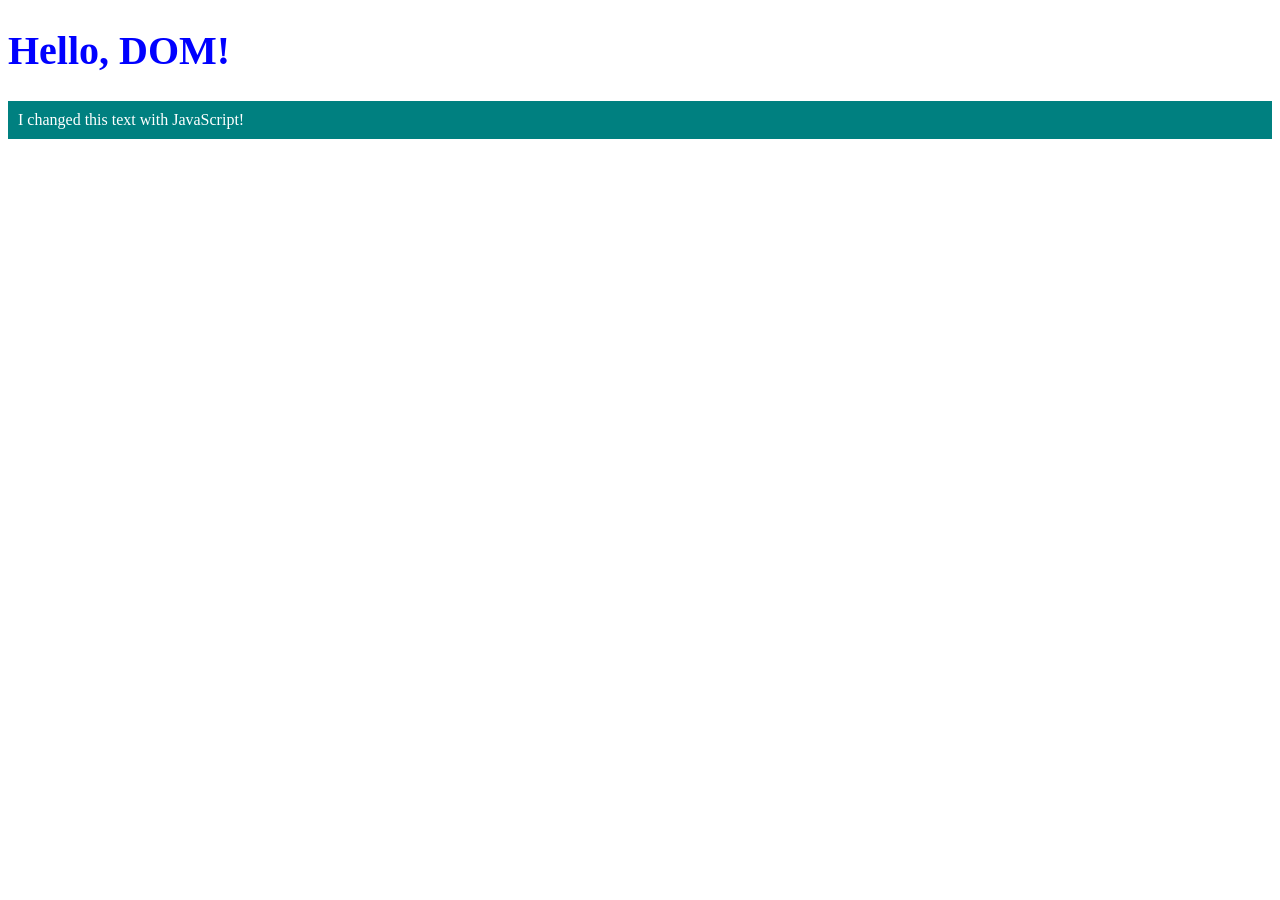
==== ex02/index.html @ a1af869d "Add ex02: DOM manipulation" ====
<!DOCTYPE html>
<html lang="en">
<head>
  <meta charset="UTF-8">
  <title>The Live DOM Tree</title>
  <link rel="stylesheet" href="style.css">
  <script src="script.js" defer></script>
</head>
<body>
  <h1 id="title">Original Title</h1>
  <p class="text">This is a paragraph.</p>
</body>
</html>
---- ex02/style.css ----
.active {
  color: white;
  background-color: teal;
  padding: 10px;
}
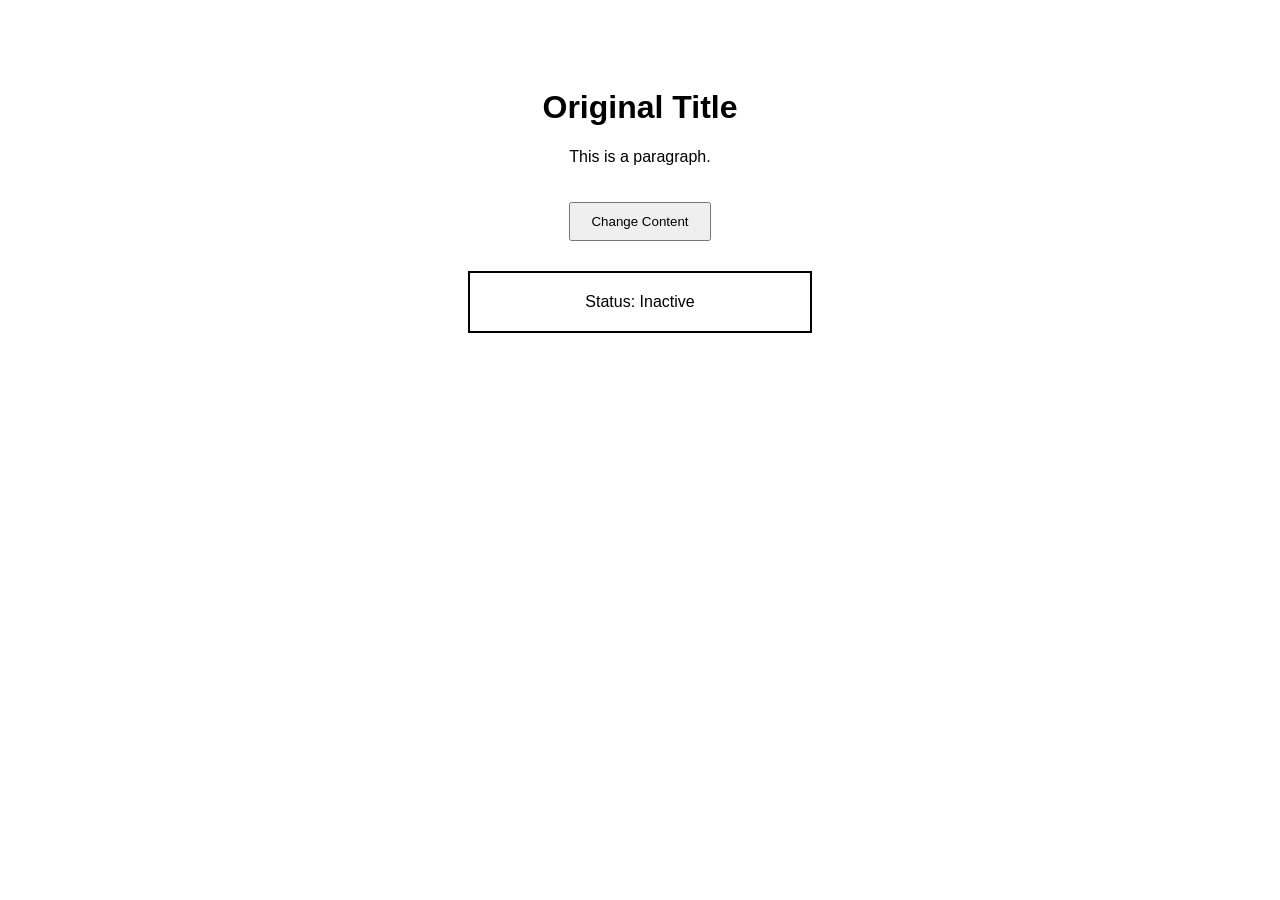
==== commit 35aff10b: "Update ex00 and ex02" ====
--- a/ex02/index.html
+++ b/ex02/index.html
@@ -2,12 +2,18 @@
 <html lang="en">
 <head>
   <meta charset="UTF-8">
-  <title>The Live DOM Tree</title>
+  <title>DOM Exercise</title>
   <link rel="stylesheet" href="style.css">
-  <script src="script.js" defer></script>
 </head>
 <body>
   <h1 id="title">Original Title</h1>
   <p class="text">This is a paragraph.</p>
+  <button id="changeButton">Change Content</button>
+
+  <div id="box">
+    <p class="status">Status: Inactive</p>
+  </div>
+
+  <script src="script.js"></script>
 </body>
 </html>
--- a/ex02/style.css
+++ b/ex02/style.css
@@ -1,5 +1,27 @@
+body {
+  font-family: Arial, sans-serif;
+  text-align: center;
+  padding-top: 60px;
+}
+
+button {
+  padding: 10px 20px;
+  margin-top: 20px;
+  cursor: pointer;
+}
+
+#box {
+  width: 300px;
+  margin: 30px auto;
+  padding: 20px;
+  border: 2px solid black;
+}
+
+.status {
+  color: black;
+  margin: 0;
+}
 .active {
-  color: white;
-  background-color: teal;
-  padding: 10px;
+  background-color: lightgreen;
+  border-color: green;
 }
